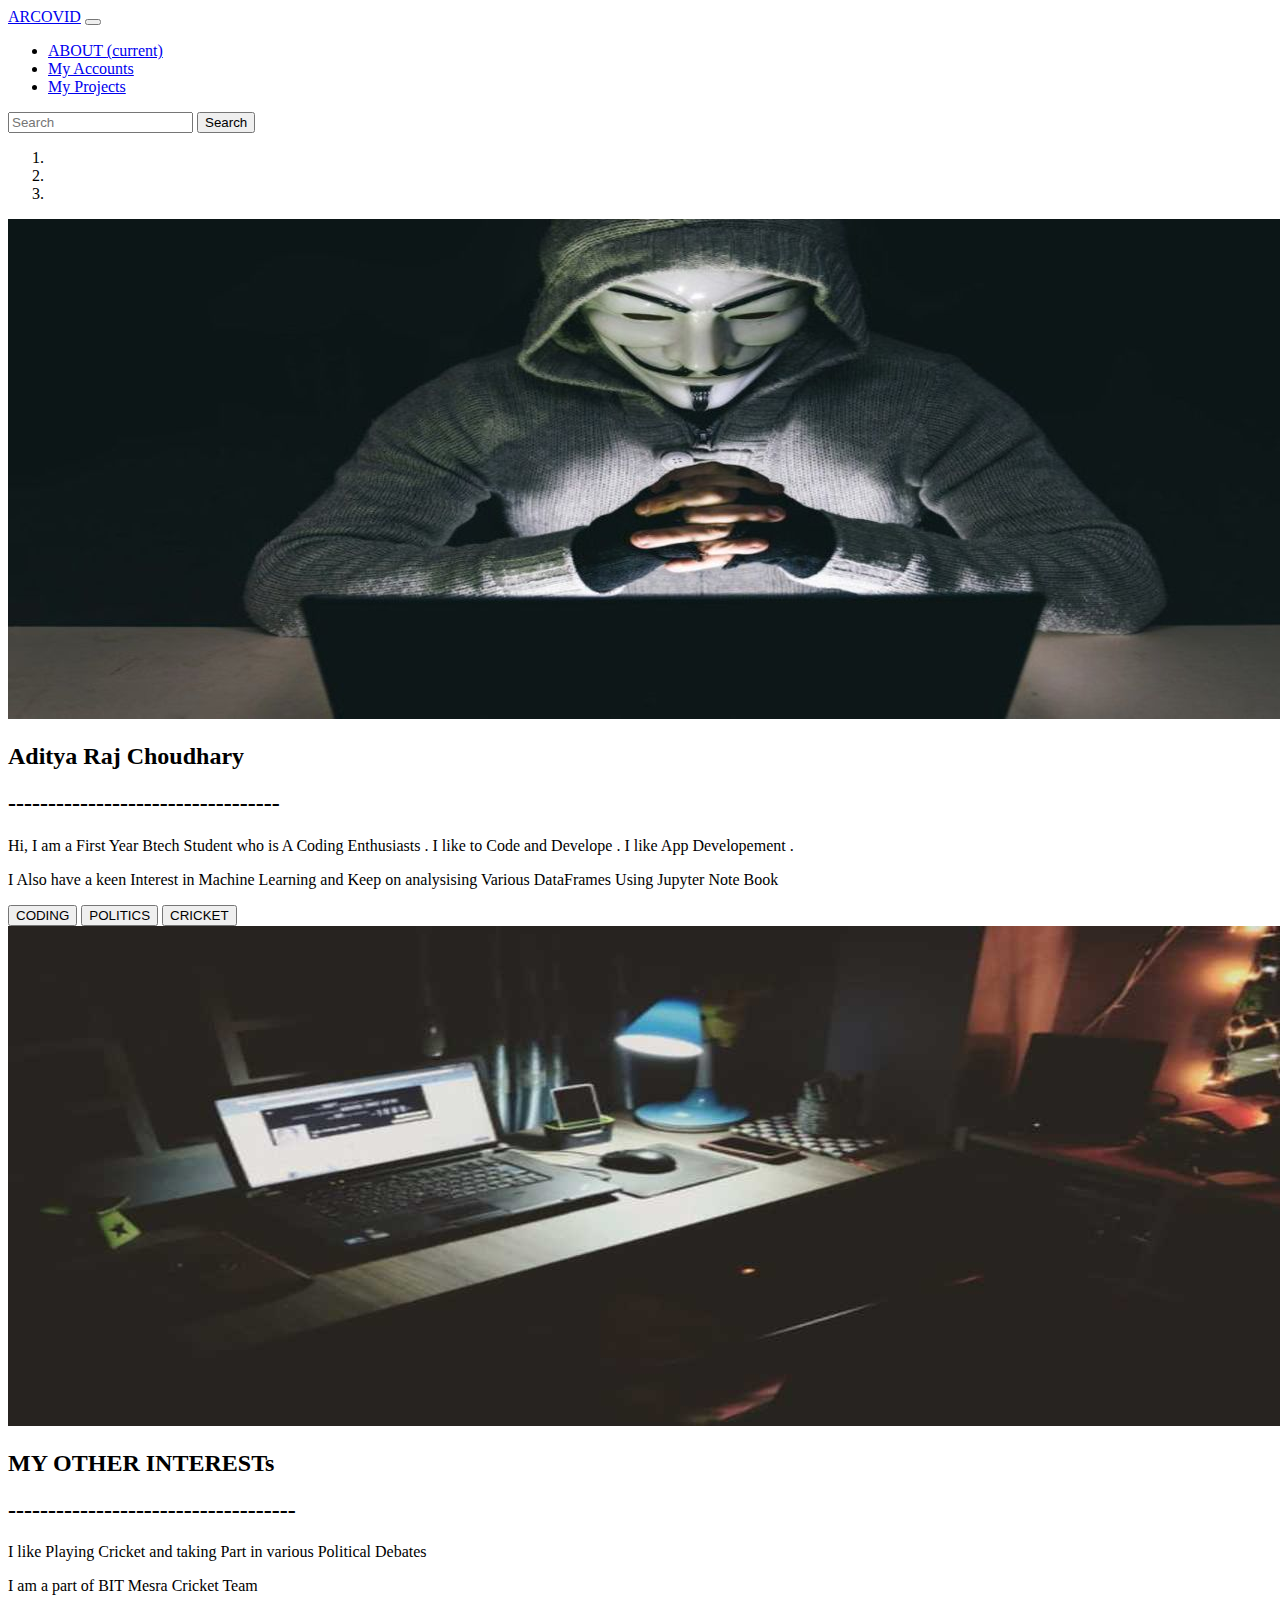
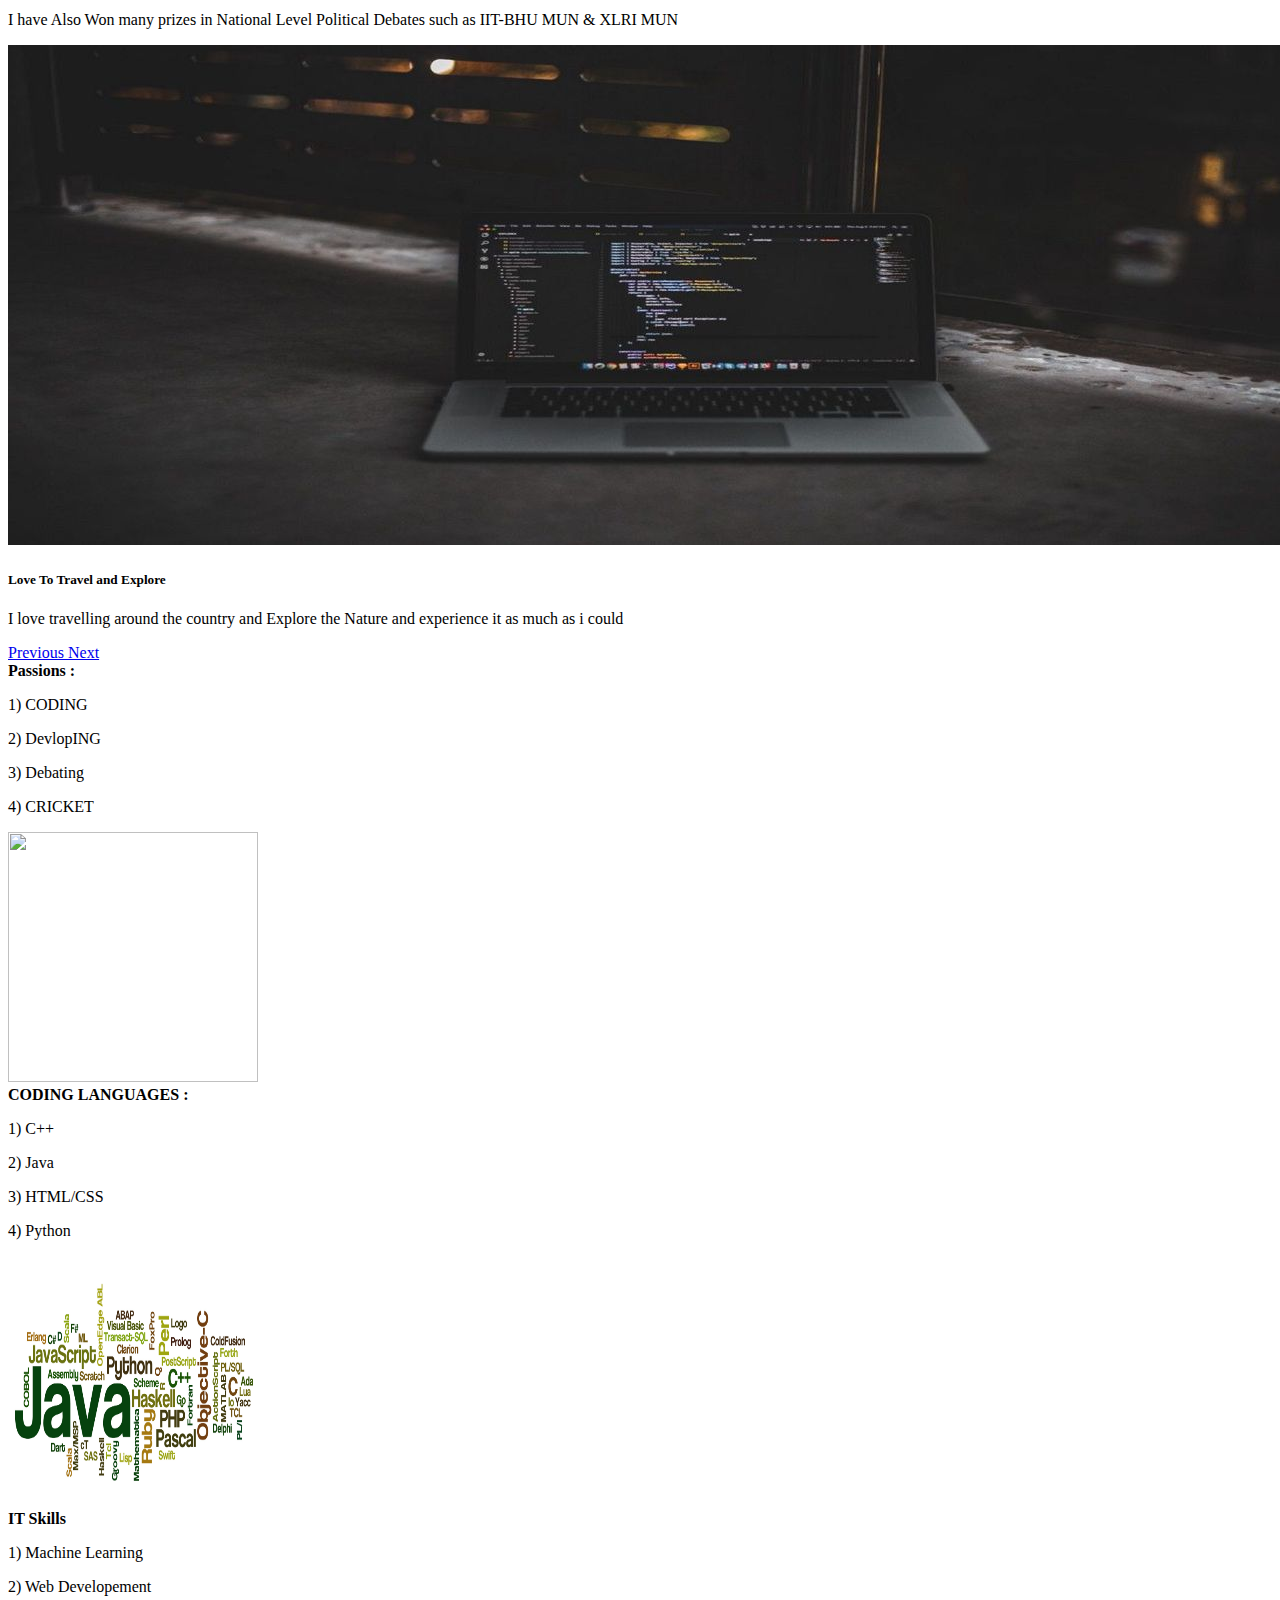
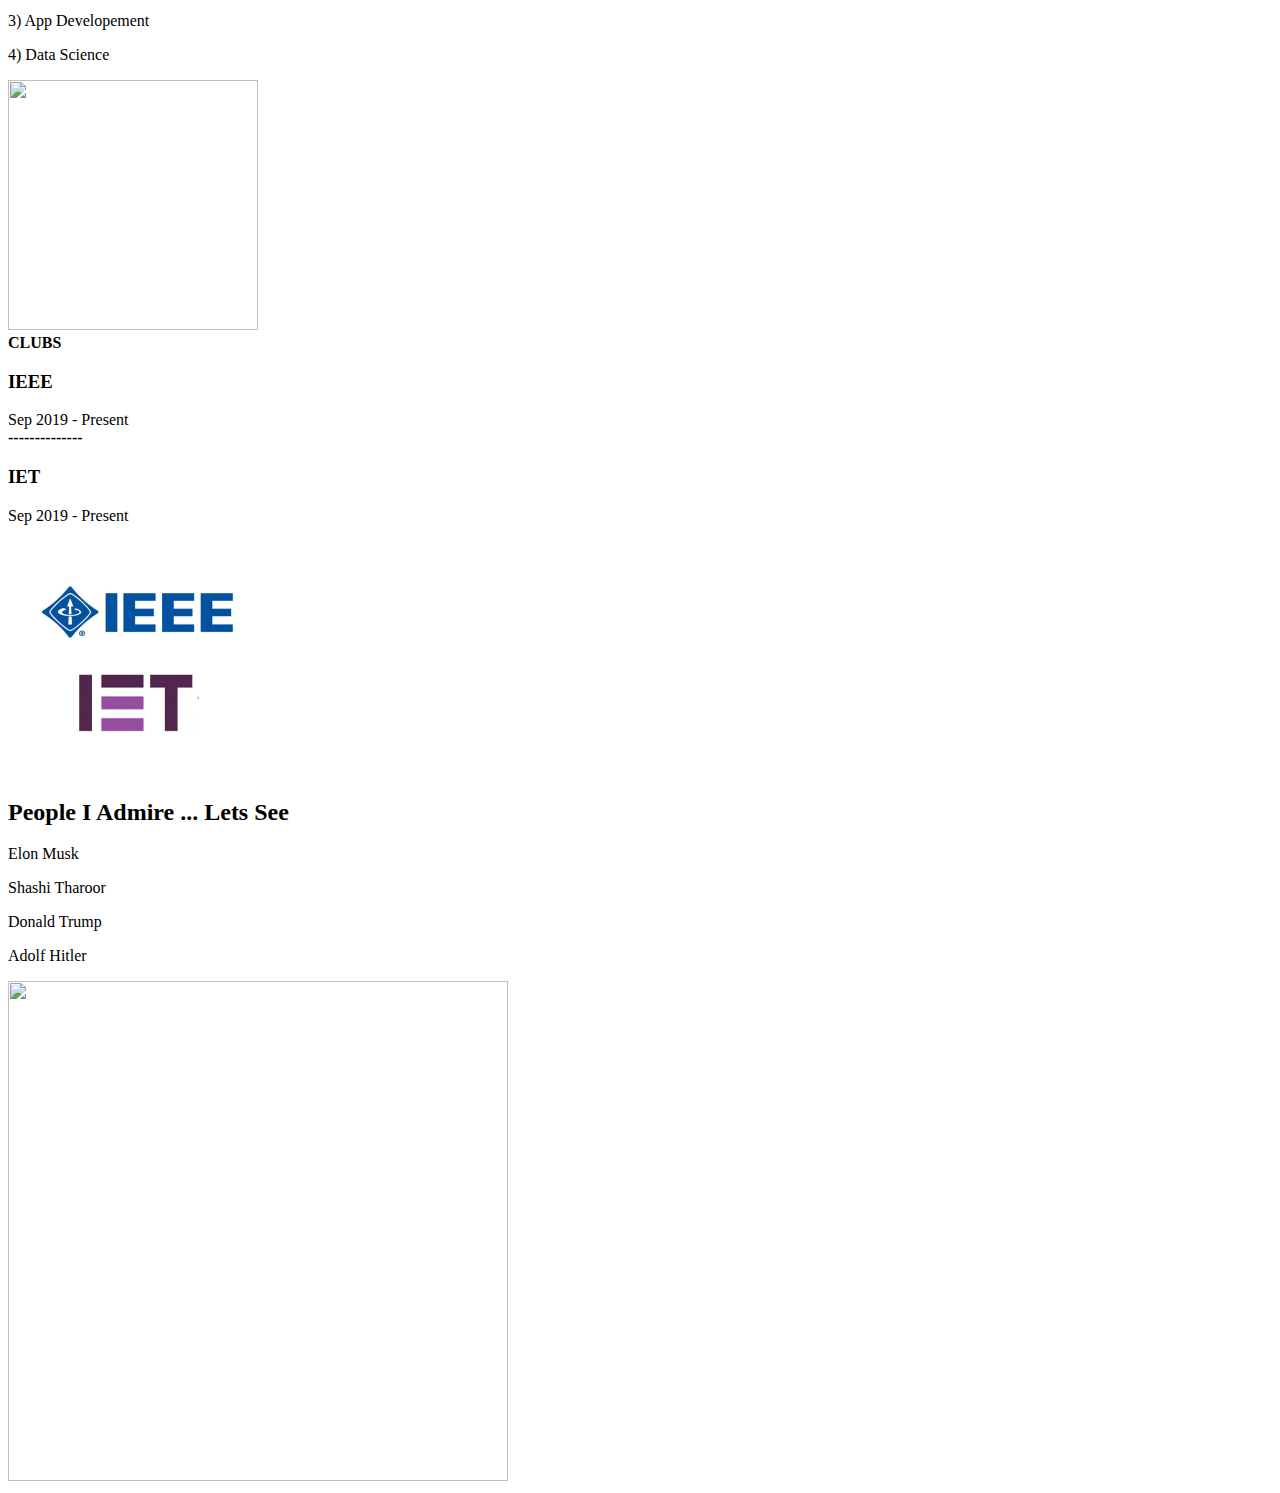
==== aboutme.html @ 42d4b317 "Add files via upload" ====
<!doctype html>
<html lang="en">

<head>
  <!-- Required meta tags -->
  <meta charset="utf-8">
  <meta name="viewport" content="width=device-width, initial-scale=1, shrink-to-fit=no">

  <!-- Bootstrap CSS -->
  <link rel="stylesheet" href="https://stackpath.bootstrapcdn.com/bootstrap/4.5.0/css/bootstrap.min.css"
    integrity="sha384-9aIt2nRpC12Uk9gS9baDl411NQApFmC26EwAOH8WgZl5MYYxFfc+NcPb1dKGj7Sk" crossorigin="anonymous">

  <title>about</title>
</head>

<body>

  <!-- Optional JavaScript -->
  <!-- jQuery first, then Popper.js, then Bootstrap JS -->
  <script src="https://code.jquery.com/jquery-3.5.1.slim.min.js"
    integrity="sha384-DfXdz2htPH0lsSSs5nCTpuj/zy4C+OGpamoFVy38MVBnE+IbbVYUew+OrCXaRkfj"
    crossorigin="anonymous"></script>
  <script src="https://cdn.jsdelivr.net/npm/popper.js@1.16.0/dist/umd/popper.min.js"
    integrity="sha384-Q6E9RHvbIyZFJoft+2mJbHaEWldlvI9IOYy5n3zV9zzTtmI3UksdQRVvoxMfooAo"
    crossorigin="anonymous"></script>
  <script src="https://stackpath.bootstrapcdn.com/bootstrap/4.5.0/js/bootstrap.min.js"
    integrity="sha384-OgVRvuATP1z7JjHLkuOU7Xw704+h835Lr+6QL9UvYjZE3Ipu6Tp75j7Bh/kR0JKI"
    crossorigin="anonymous"></script>
</body>

</html>
<nav class="navbar navbar-expand-lg navbar-dark bg-dark">
  <a class="navbar-brand" href="http://127.0.0.1:5500/index.html">ARCOVID</a>
  <button class="navbar-toggler" type="button" data-toggle="collapse" data-target="#navbarSupportedContent"
    aria-controls="navbarSupportedContent" aria-expanded="false" aria-label="Toggle navigation">
    <span class="navbar-toggler-icon"></span>
  </button>

  <div class="collapse navbar-collapse" id="navbarSupportedContent">
    <ul class="navbar-nav mr-auto">
      <li class="nav-item active">
        <a class="nav-link" href="http://127.0.0.1:5500/aboutme.html">ABOUT <span class="sr-only">(current)</span></a>
      </li>
      <li class="nav-item">
        <a class="nav-link" href="http://127.0.0.1:5500/links.html">My Accounts</a>
      </li>
      
      <li class="nav-item">
        <a class="nav-link" href="http://127.0.0.1:5500/project.html">My Projects</a>
      </li>
      </li>
    </ul>
    <form class="form-inline my-2 my-lg-0">
      <input class="form-control mr-sm-2" type="search" placeholder="Search" aria-label="Search">
      <button class="btn btn-outline-success my-2 my-sm-0" type="submit">Search</button>
    </form>
  </div>
</nav>
<div id="carouselExampleCaptions" class="carousel slide carousel-fade" data-ride="carousel">
  <ol class="carousel-indicators">
    <li data-target="#carouselExampleCaptions" data-slide-to="0" class="active"></li>
    <li data-target="#carouselExampleCaptions" data-slide-to="1"></li>
    <li data-target="#carouselExampleCaptions" data-slide-to="2"></li>
  </ol>
  <div class="carousel-inner">
    <div class="carousel-item active">
      <img src="a1.jpeg" class="d-block w-100" alt="...">
      <div class="carousel-caption d-none d-md-block">
        <h2>Aditya Raj Choudhary</h2>
        <h2>----------------------------------</h2>
        <p>Hi, I am a First Year Btech Student who is A Coding Enthusiasts . I like to Code and Develope . I like App Developement . </p>
        <p>I Also have a keen Interest in Machine Learning and Keep on analysising Various DataFrames Using Jupyter Note Book </p>
        <button class="btn btn-primary">CODING</button>
        <button class="btn btn-danger">POLITICS</button>
        <button class="btn btn-primary">CRICKET</button>
      </div>
    </div>
    <div class="carousel-item">
      <img src="p2.jpeg" class="d-block w-100" alt="...">
      <div class="carousel-caption d-none d-md-block">
        <h2> MY OTHER INTERESTs </h2>
        <h2>------------------------------------</h2>
        <p>I like Playing Cricket and taking Part in various  Political Debates</p>
        <p>I am a part of BIT Mesra Cricket Team </p>
        <p>I have Also Won many prizes in National Level Political Debates such as IIT-BHU MUN & XLRI MUN</p>
      </div>
    </div>
    <div class="carousel-item ">
      <img src="a2.jpeg" class="d-block w-100" alt="...">
      <div class="carousel-caption d-none d-md-block ">
        <h5>Love To Travel and Explore</h5>
        <p>I love travelling around the country and Explore the Nature and experience it as much as i could</p>
      </div>
    </div>
  </div>
  <a class="carousel-control-prev" href="#carouselExampleCaptions" role="button" data-slide="prev">
    <span class="carousel-control-prev-icon" aria-hidden="true"></span>
    <span class="sr-only">Previous</span>
  </a>
  <a class="carousel-control-next" href="#carouselExampleCaptions" role="button" data-slide="next">
    <span class="carousel-control-next-icon" aria-hidden="true"></span>
    <span class="sr-only">Next</span>
  </a>
  <div class="container my-4">
    <div class="row mb-2">
      <div class="col-md-6">
        <div
          class="row no-gutters border rounded overflow-hidden flex-md-row mb-4 shadow-sm h-md-250 position-relative">
          <div class="col p-4 d-flex flex-column position-static">
            <strong class="d-inline-block mb-2 text-primary">Passions : </strong>
            <p>1) CODING</p>
            <p>2) DevlopING</p>
            <p>3) Debating</p>
            <p>4) CRICKET </p>
          </div>
          <div class="col-auto d-none d-lg-block">
            <img class="bd-placeholder-img" width="250" height="250"
              src="https://www.digitalrepublicrecruitment.com/wp-content/uploads/2019/02/digital-skills2.jpg.jpg"
              alt="">
          </div>
        </div>
      </div>
      <div class="col-md-6">
        <div
          class="row no-gutters border rounded overflow-hidden flex-md-row mb-4 shadow-sm h-md-250 position-relative">
          <div class="col p-4 d-flex flex-column position-static">
            <strong class="d-inline-block mb-2 text-success">CODING LANGUAGES : </strong>
            <p>1) C++</p>
            <p>2) Java </p>
            <p>3) HTML/CSS</p>
            <p>4) Python</p>

          </div>
          <div class="col-auto d-none d-lg-block">
            <img class="bd-placeholder-img" width="250" height="250" src="codel.jpg" alt="">
          </div>
        </div>
      </div>
    </div>
  </div>
  <div class="container my-4">
    <div class="row mb-2">
      <div class="col-md-6">
        <div
          class="row no-gutters border rounded overflow-hidden flex-md-row mb-4 shadow-sm h-md-250 position-relative">
          <div class="col p-4 d-flex flex-column position-static">
            <strong class="d-inline-block mb-2 text-primary">IT Skills </strong>
            <p>1) Machine Learning</p>
            <p>2) Web Developement</p>
            <p>3) App Developement</p>
            <p>4) Data Science</p>
          </div>
          <div class="col-auto d-none d-lg-block">
            <img class="bd-placeholder-img" width="250" height="250"
              src="https://energynews.us/wp-content/uploads/2019/07/source-4280758_1920-1170x780.jpg" alt="">
          </div>
        </div>
      </div>
      <div class="col-md-6">
        <div
          class="row no-gutters border rounded overflow-hidden flex-md-row mb-4 shadow-sm h-md-250 position-relative">
          <div class="col p-4 d-flex flex-column position-static">
            <strong class="d-inline-block mb-2 text-success">CLUBS</strong>
            <h3 class="mb-0">IEEE</h3>
            <div class="mb-1 text-muted">Sep 2019 - Present</div>
            <strong class="d-inline-block mb-2 text-success">--------------</strong>
            <h3 class="mb-2">IET</h3>
            <div class="mb-3 text-muted">Sep 2019 - Present</div>
          </div>
          <div class="col-auto d-none d-lg-block">
            <img class="bd-placeholder-img" width="250" height="250" src="club.png" alt="">
          </div>
        </div>
      </div>
    </div>
  </div>
</div>
<div class="container">
  <div class="row featurette d-flex justify-content-center align-items-center">
    <div class="col-md-7">
      <h2 class="featurette-heading">People I Admire ... <span class="text-muted">Lets See</span>
      </h2>
      <p>Elon Musk</p>
      <p>Shashi Tharoor</p>
      <p>Donald Trump</p>
      <p>Adolf Hitler</p>
    </div>
    <div class="col-md-5">
      <img class="bd-placeholder-img bd-placeholder-img-lg featurette-image img-fluid mx-auto" width="500" height="500"
        src="https://3wnews.org/wp-content/uploads/2020/03/Predictive-Vehicle-Technology-Market.jpg" alt="">
    </div>
  </div>
</div>
<div class="progress my-2">
  <div class="progress-bar" role="progressbar" aria-valuenow="0" aria-valuemin="0" aria-valuemax="100"></div>
</div>
<div class="progress">
  <div class="progress-bar" role="progressbar" style="width: 25%" aria-valuenow="25" aria-valuemin="0"
    aria-valuemax="100"></div>
</div>
<div class="progress">
  <div class="progress-bar" role="progressbar" style="width: 50%" aria-valuenow="50" aria-valuemin="0"
    aria-valuemax="100"></div>
</div>
<div class="progress">
  <div class="progress-bar" role="progressbar" style="width: 75%" aria-valuenow="75" aria-valuemin="0"
    aria-valuemax="100"></div>
</div>
<div class="progress">
  <div class="progress-bar" role="progressbar" style="width: 100%" aria-valuenow="100" aria-valuemin="0"
    aria-valuemax="100"></div>
</div>
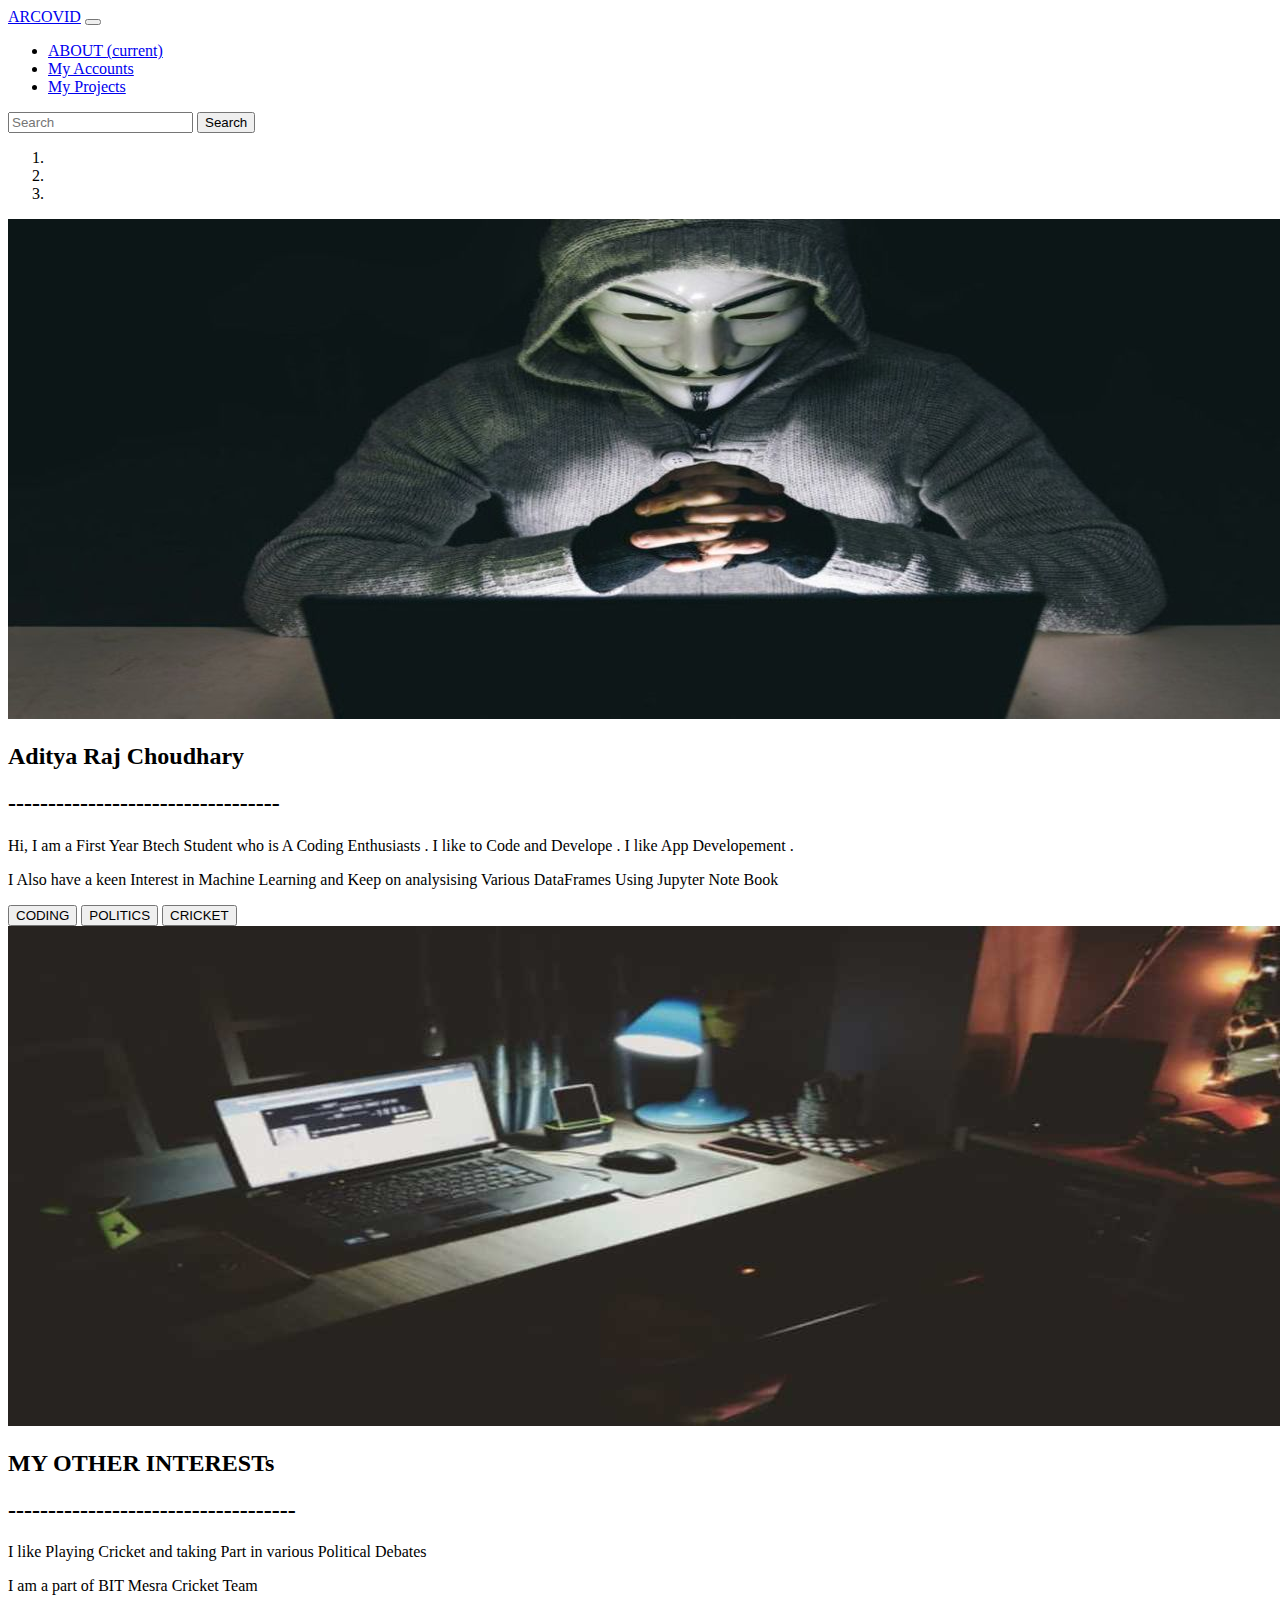
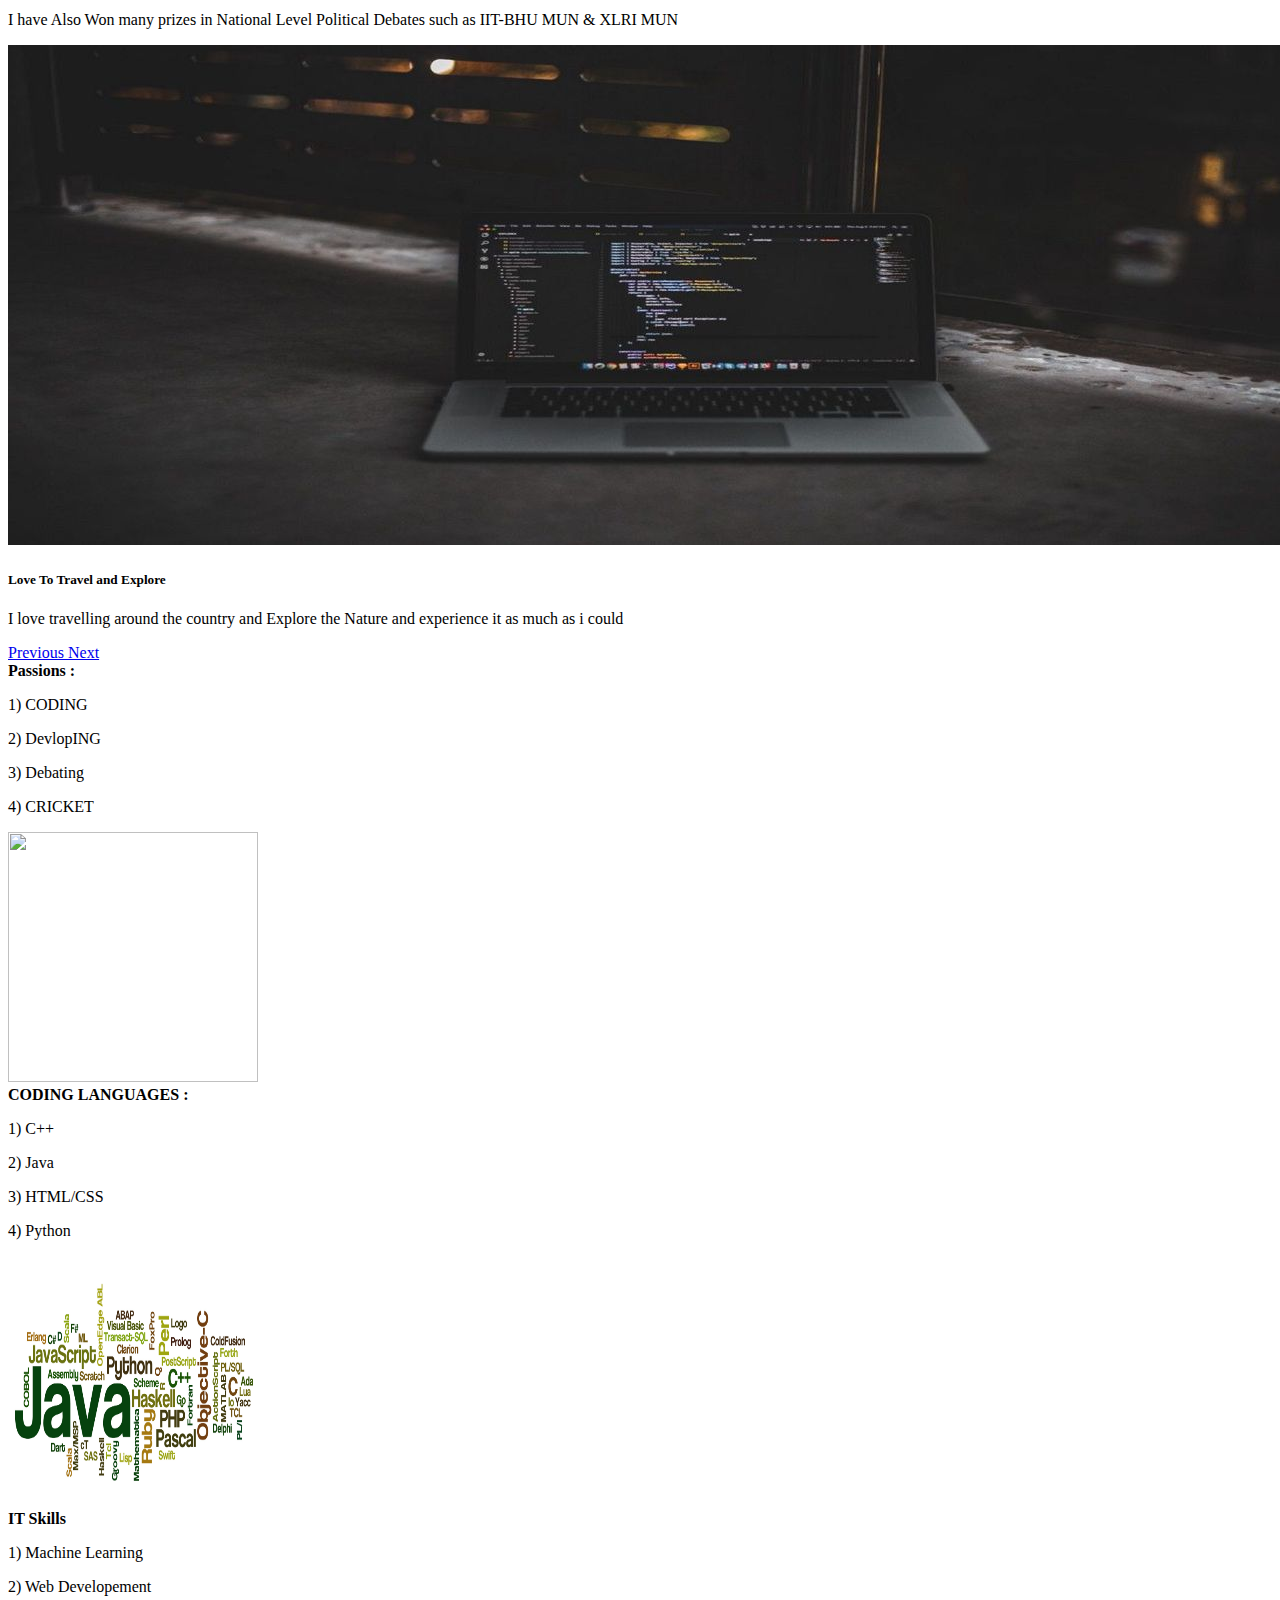
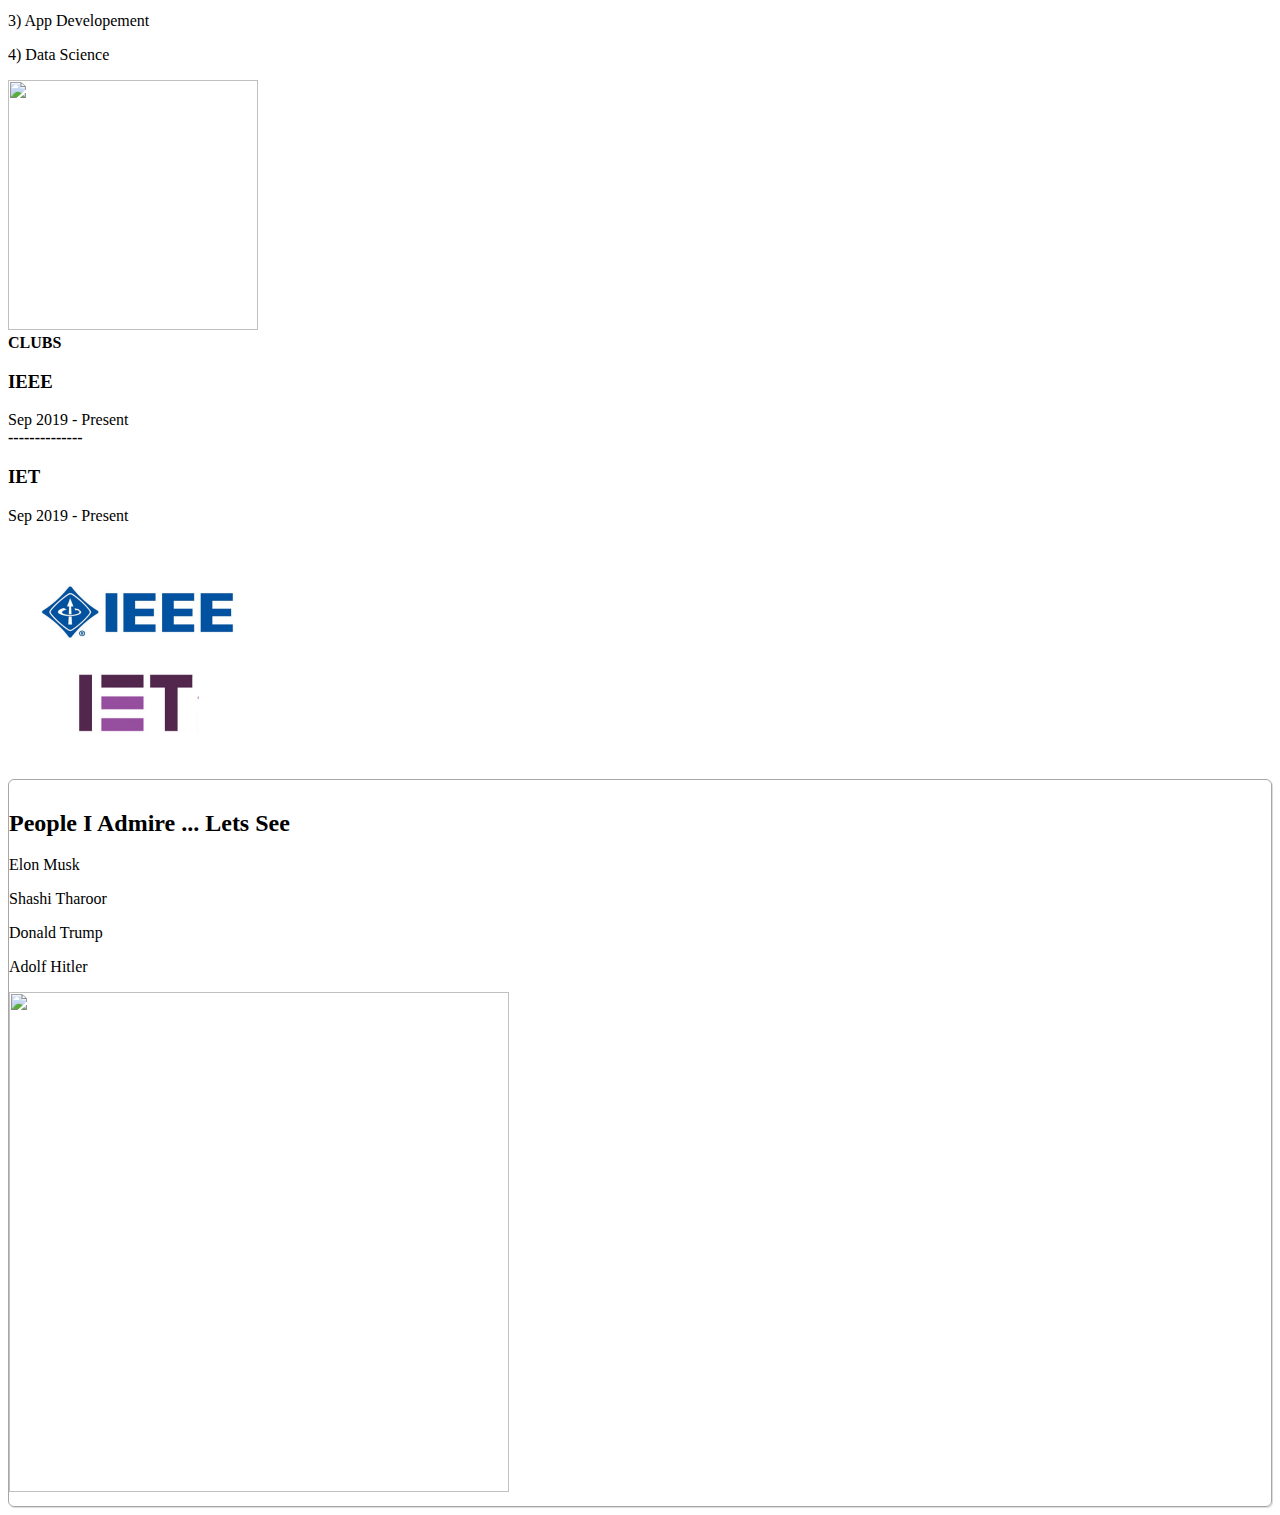
==== commit f29ed9f3: "Update aboutme.html" ====
--- a/aboutme.html
+++ b/aboutme.html
@@ -30,7 +30,7 @@
 
 </html>
 <nav class="navbar navbar-expand-lg navbar-dark bg-dark">
-  <a class="navbar-brand" href="http://127.0.0.1:5500/index.html">ARCOVID</a>
+  <a class="navbar-brand" href="https://adityaarc.github.io/ieeeintrod">ARCOVID</a>
   <button class="navbar-toggler" type="button" data-toggle="collapse" data-target="#navbarSupportedContent"
     aria-controls="navbarSupportedContent" aria-expanded="false" aria-label="Toggle navigation">
     <span class="navbar-toggler-icon"></span>
@@ -39,14 +39,14 @@
   <div class="collapse navbar-collapse" id="navbarSupportedContent">
     <ul class="navbar-nav mr-auto">
       <li class="nav-item active">
-        <a class="nav-link" href="http://127.0.0.1:5500/aboutme.html">ABOUT <span class="sr-only">(current)</span></a>
+        <a class="nav-link" href="https://adityaarc.github.io/ieeeintrod/aboutme.html">ABOUT <span class="sr-only">(current)</span></a>
       </li>
       <li class="nav-item">
-        <a class="nav-link" href="http://127.0.0.1:5500/links.html">My Accounts</a>
+        <a class="nav-link" href="https://adityaarc.github.io/ieeeintrod/linked">My Accounts</a>
       </li>
       
       <li class="nav-item">
-        <a class="nav-link" href="http://127.0.0.1:5500/project.html">My Projects</a>
+        <a class="nav-link" href="https://adityaarc.github.io/ieeeintrod/projct">My Projects</a>
       </li>
       </li>
     </ul>
@@ -175,19 +175,17 @@
     </div>
   </div>
 </div>
-<div class="container">
+<div class="container" style="border: solid rgb(167, 167, 167) 0.6px; border-radius: 6px; box-shadow: rgb(219, 218, 218) 1px 1px 1px; padding-bottom: 10px; padding-top: 10px;">
   <div class="row featurette d-flex justify-content-center align-items-center">
-    <div class="col-md-7">
-      <h2 class="featurette-heading">People I Admire ... <span class="text-muted">Lets See</span>
-      </h2>
+    <div class="col-md-7"  >
+      <h2 class="featurette-heading">People I Admire ... <span class="text-muted">Lets See</span></h2>
       <p>Elon Musk</p>
       <p>Shashi Tharoor</p>
       <p>Donald Trump</p>
       <p>Adolf Hitler</p>
     </div>
-    <div class="col-md-5">
-      <img class="bd-placeholder-img bd-placeholder-img-lg featurette-image img-fluid mx-auto" width="500" height="500"
-        src="https://3wnews.org/wp-content/uploads/2020/03/Predictive-Vehicle-Technology-Market.jpg" alt="">
+    <div class="col-md-5"  >
+      <img class="bd-placeholder-img bd-placeholder-img-lg featurette-image img-fluid mx-auto" width="500" height="500"  src="idol.png" alt="">
     </div>
   </div>
 </div>
@@ -209,4 +207,4 @@
 <div class="progress">
   <div class="progress-bar" role="progressbar" style="width: 100%" aria-valuenow="100" aria-valuemin="0"
     aria-valuemax="100"></div>
-</div>+</div>
